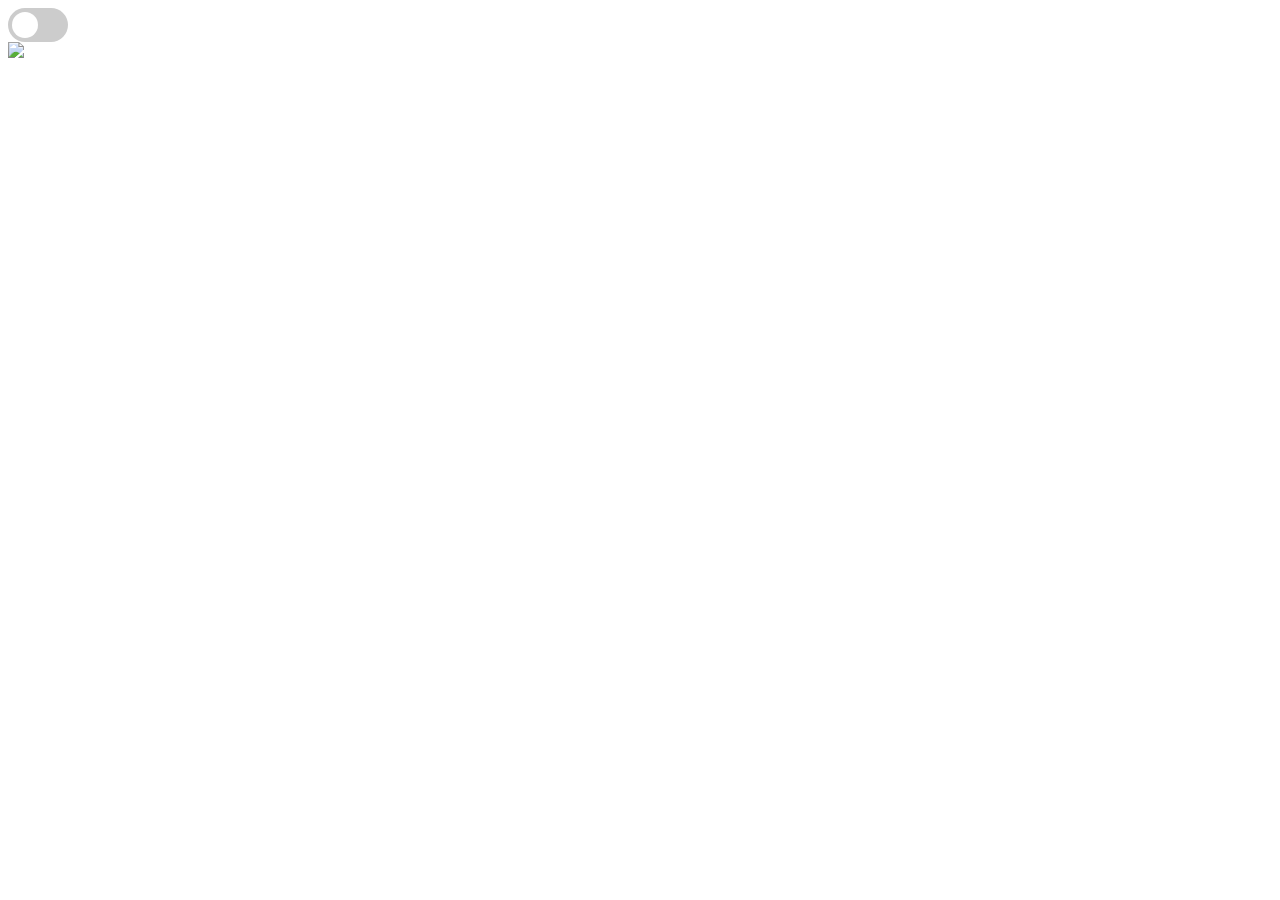
==== index.html @ da9982db "Add files via upload" ====
<!DOCTYPE HTML>
<html lang="en">
<head>
    <meta charset="UTF-8">
    <title>Chrome Extensions</title>
    <link rel="stylesheet" href="./style.css">
</head>
<body>
    <div id="main">
    	<label class="switch">
  			<input type="checkbox">
  			<span class="slider round"></span>
		</label>
    </div>
    <div id ="content">
      <img src="images/flag.png" class="flag">
    </div>
</body>
<script src="./TopButtonBar.js"></script>
---- style.css ----
.switch {
  position: relative;
  display: inline-block;
  width: 60px;
  height: 34px;
}

/* Hide default HTML checkbox */
.switch input {
  opacity: 0;
  width: 0;
  height: 0;
}

/* The slider */
.slider {
  position: absolute;
  cursor: pointer;
  top: 0;
  left: 0;
  right: 0;
  bottom: 0;
  background-color: #ccc;
  -webkit-transition: .4s;
  transition: .4s;
}

.slider:before {
  position: absolute;
  content: "";
  height: 26px;
  width: 26px;
  left: 4px;
  bottom: 4px;
  background-color: white;
  -webkit-transition: .4s;
  transition: .4s;
}

input:checked + .slider {
  background-color: #98ff98;
}

input:focus + .slider {
  box-shadow: 0 0 1px #2196F3;
}

input:checked + .slider:before {
  -webkit-transform: translateX(26px);
  -ms-transform: translateX(26px);
  transform: translateX(26px);
}

/* Rounded sliders */
.slider.round {
  border-radius: 34px;
}

.slider.round:before {
  border-radius: 50%;

/*the flag */
#content img {
  position: absolute;
  top: 0px;
  right: 26px;
}
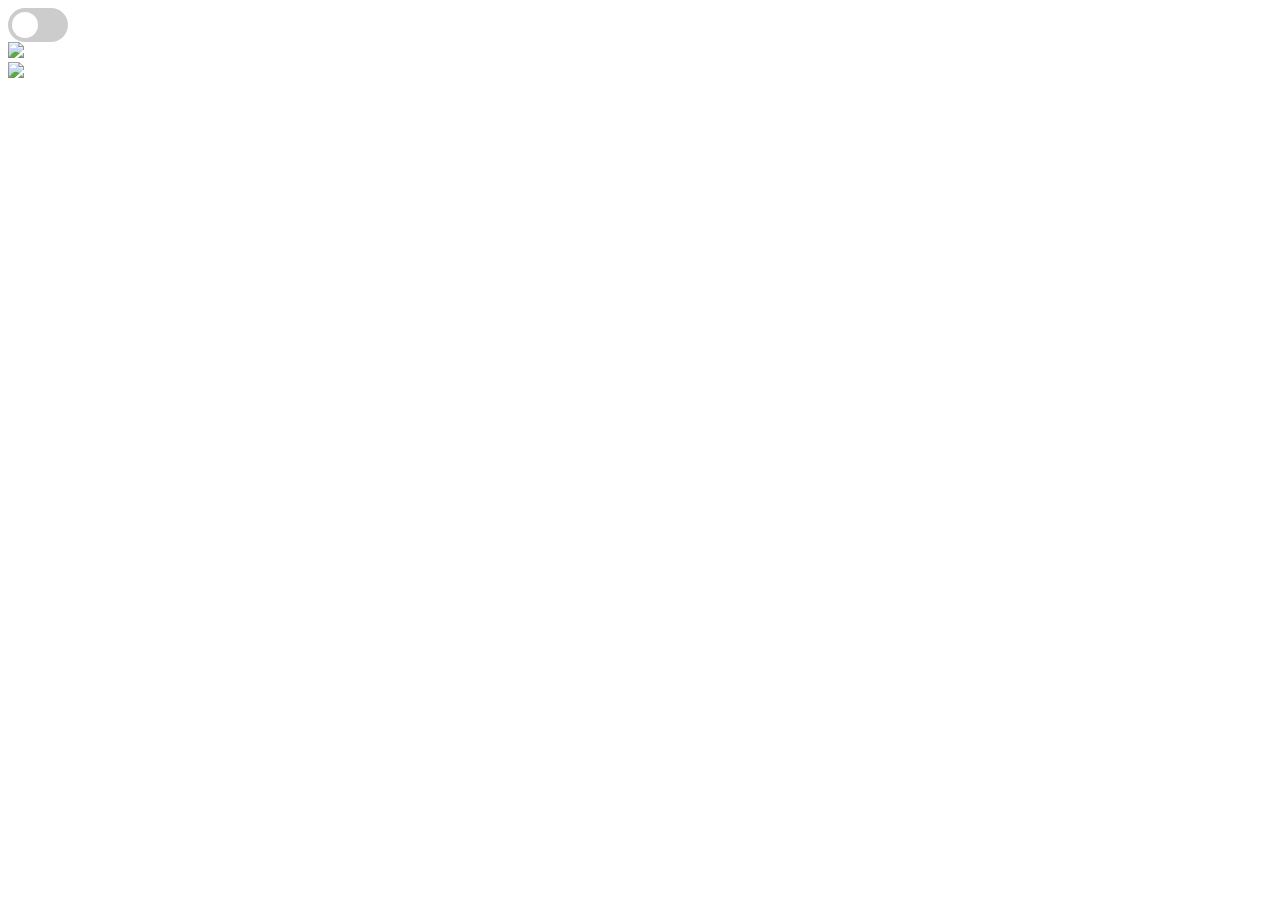
==== commit 61e211ff: "make the exit button clickable" ====
--- a/index.html
+++ b/index.html
@@ -15,6 +15,11 @@
     <div id ="content">
       <img src="images/flag.png" class="flag">
     </div>
+
+<!--    exit button-->
+    <div class="top">
+        <img src="img/exit.png" id="exit_button" onclick="exit()">
+    </div>
 </body>
 <script src="./TopButtonBar.js"></script>
 
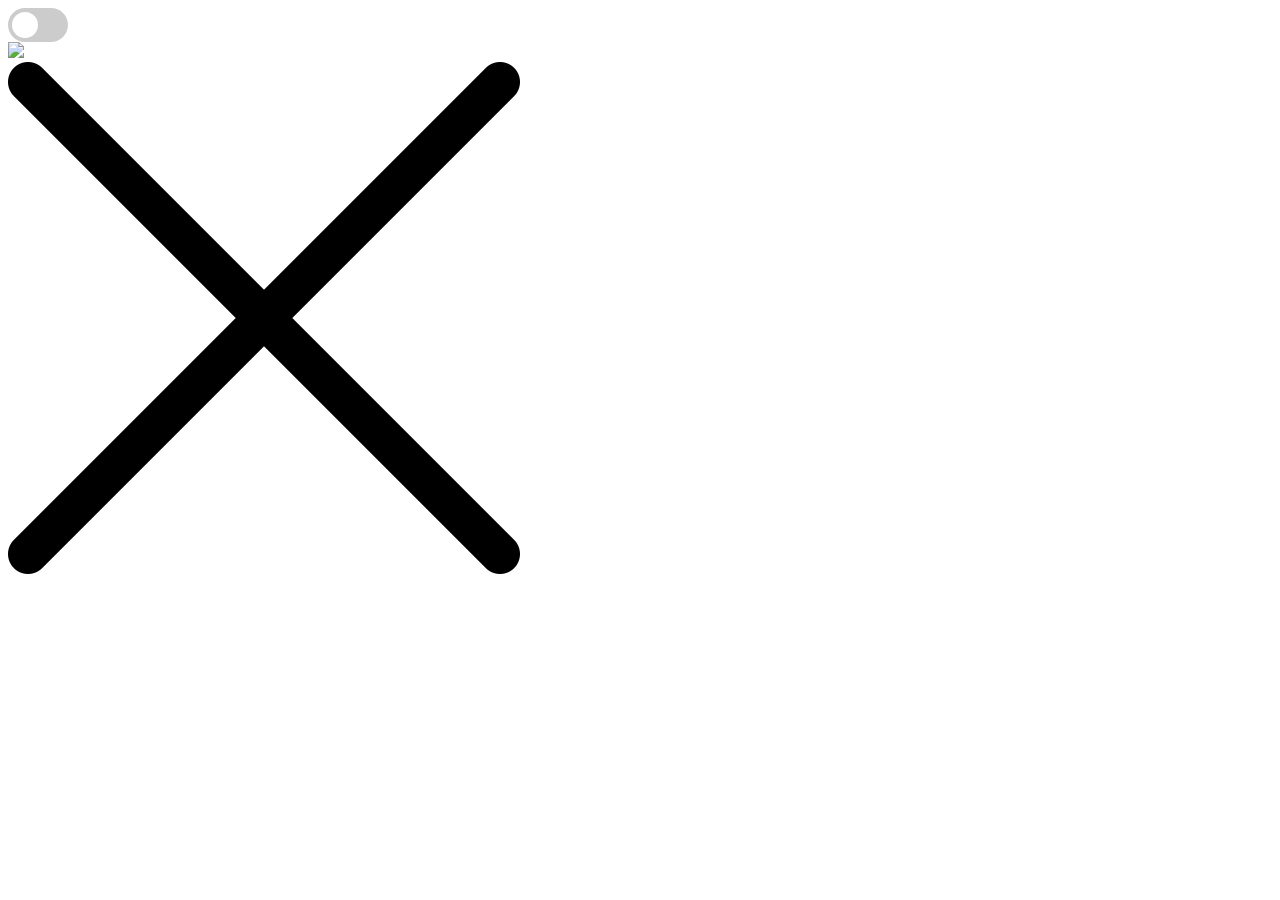
==== commit 0a8fb597: "change png name" ====
--- a/index.html
+++ b/index.html
@@ -13,12 +13,12 @@
 		</label>
     </div>
     <div id ="content">
-      <img src="images/flag.png" class="flag">
+      <img src="img/flag.png" class="flag">
     </div>
 
 <!--    exit button-->
     <div class="top">
-        <img src="img/exit.png" id="exit_button" onclick="exit()">
+        <img src="img/cancel.png" id="exit_button" onclick="exit()">
     </div>
 </body>
 <script src="./TopButtonBar.js"></script>
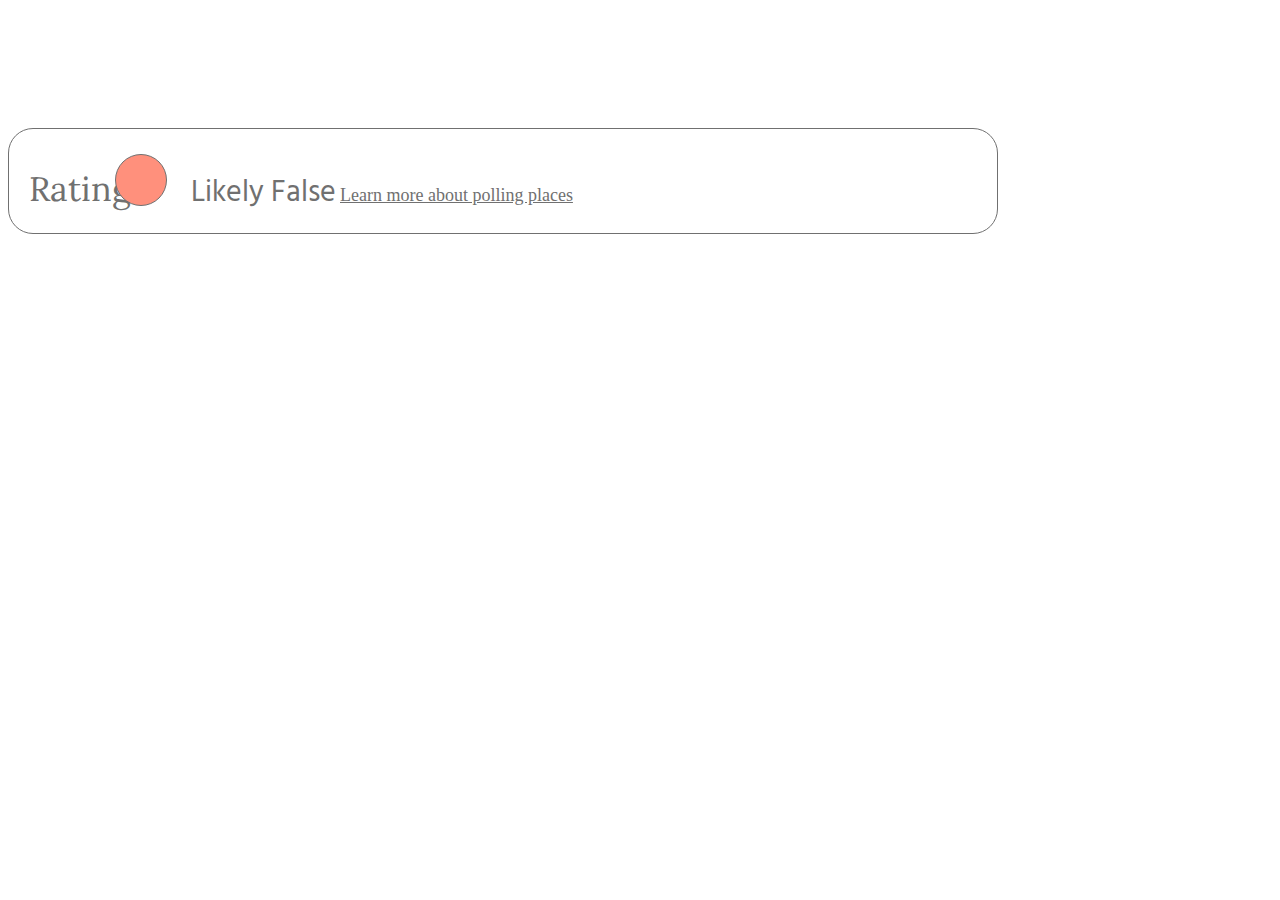
==== commit 76744b6b: "added some styling things - not final" ====
--- a/index.html
+++ b/index.html
@@ -4,22 +4,57 @@
     <meta charset="UTF-8">
     <title>Chrome Extensions</title>
     <link rel="stylesheet" href="./style.css">
+    <link href="https://fonts.googleapis.com/css2?family=Hind+Madurai&family=Lora&display=swap" rel="stylesheet">
 </head>
 <body>
-    <div id="main">
-    	<label class="switch">
-  			<input type="checkbox">
-  			<span class="slider round"></span>
-		</label>
+<div id="main">
+    <div id='firstCard'>
+     <svg height="100" width="100"> 
+        <p id='roundStatement'>
+        <span id='statementText1'>Rating</span>
+        <span id = 'statementCircle'></span>
+        <span id='statementText2'> Likely False</span>
+        <span id='statementText3'> <u>Learn more about polling places</u></span>
+        </p>
     </div>
-    <div id ="content">
-      <img src="img/flag.png" class="flag">
-    </div>
+<!--       Hailey can you 
+            -Add stroke to the circle
+            -give the designated fonts to the stylings of the statements
+            -Figure out the alignment of the items -->
+    <style>
+    #roundStatement {
+        border-radius: 25px;
+        border: 1px solid #707070;
+        padding: 20px; 
+        width: 75%;
+        height: 75%;  
+    }
+    #statementCircle {
+        height: 50px;
+        width: 50px;
+        background-color: #FF907C;
+        border-radius: 50%;
+        border: 1px solid #707070 ;
+        display: inline-block;
+        transform: translate(-20px,5px);
+    }
+    #statementText1 {
+        font-family: "Lora";
+        font-size: 34px;
+        color: #707070
+    }   
+    #statementText2 {
+      font-family: "Hind Madurai";
+      font-size: 30px;
+      color: #707070
+    
+    }  
+    #statementText3 {
+      font-family: "Montserrat";
+      font-size: 18px;
+      color: #707070
 
-<!--    exit button-->
-    <div class="top">
-        <img src="img/cancel.png" id="exit_button" onclick="exit()">
-    </div>
+    }  
+    </style>
 </body>
 <script src="./TopButtonBar.js"></script>
-
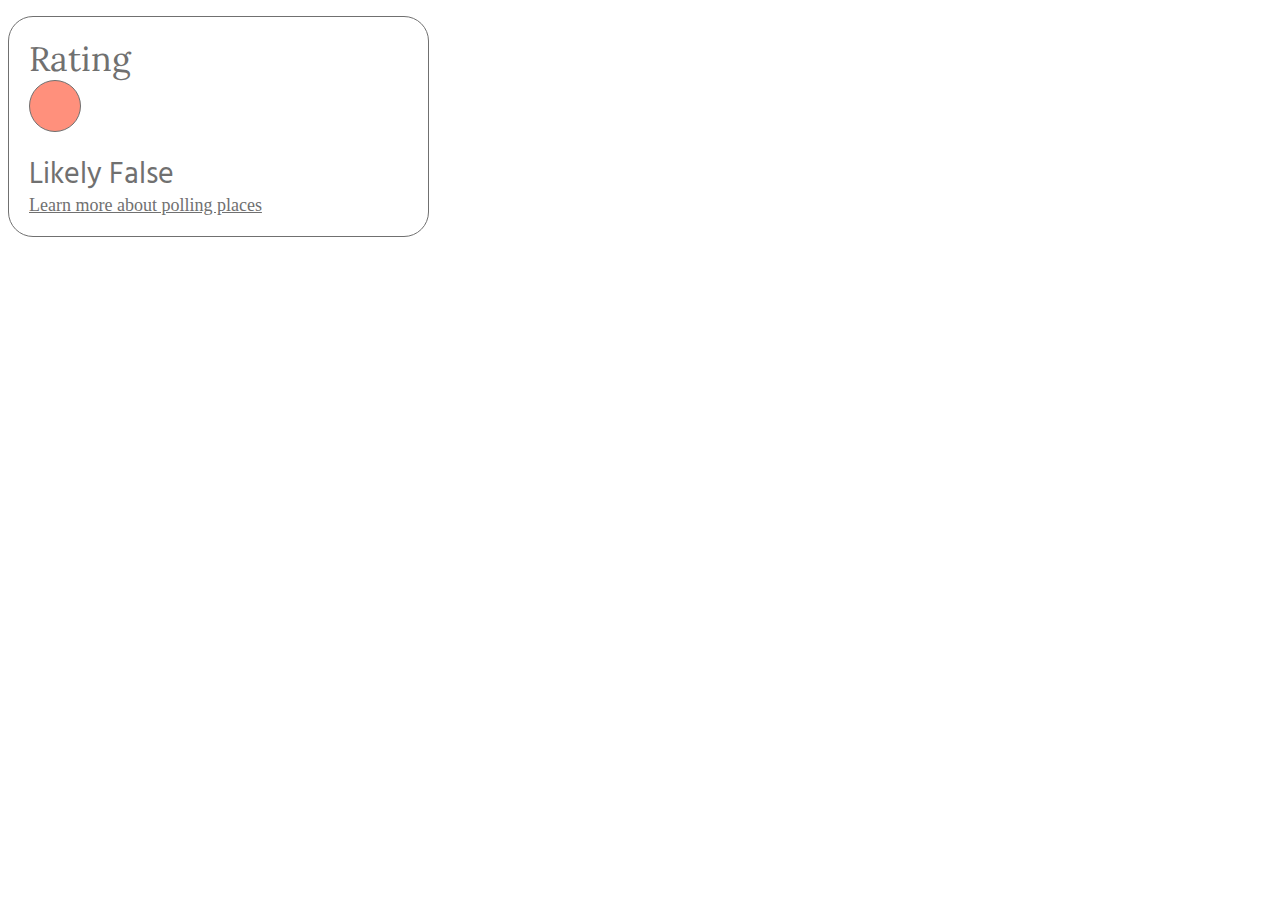
==== commit 04781c43: "need to fix alignment" ====
--- a/index.html
+++ b/index.html
@@ -9,11 +9,14 @@
 <body>
 <div id="main">
     <div id='firstCard'>
-     <svg height="100" width="100"> 
         <p id='roundStatement'>
-        <span id='statementText1'>Rating</span>
+        <span id= 'statementText1'>Rating</span>
+        <br>
         <span id = 'statementCircle'></span>
+        <br>
+        <br>
         <span id='statementText2'> Likely False</span>
+        <br>
         <span id='statementText3'> <u>Learn more about polling places</u></span>
         </p>
     </div>
@@ -26,8 +29,8 @@
         border-radius: 25px;
         border: 1px solid #707070;
         padding: 20px; 
-        width: 75%;
-        height: 75%;  
+        width: 30%;
+        height: 30%;
     }
     #statementCircle {
         height: 50px;
@@ -36,12 +39,11 @@
         border-radius: 50%;
         border: 1px solid #707070 ;
         display: inline-block;
-        transform: translate(-20px,5px);
     }
     #statementText1 {
         font-family: "Lora";
         font-size: 34px;
-        color: #707070
+        color: #707070;
     }   
     #statementText2 {
       font-family: "Hind Madurai";
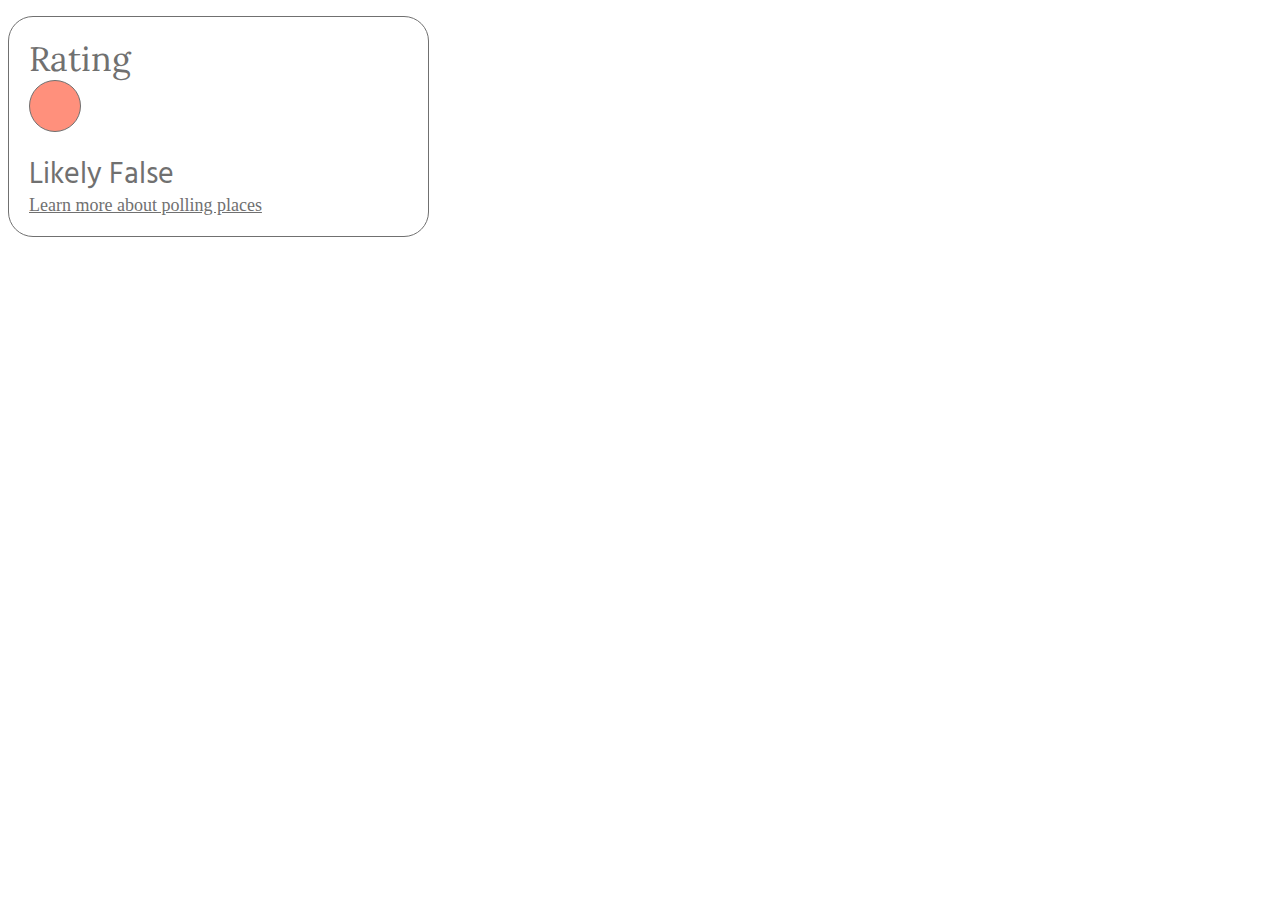
==== commit f8ddd1b7: "deleted to-do list" ====
--- a/index.html
+++ b/index.html
@@ -20,10 +20,6 @@
         <span id='statementText3'> <u>Learn more about polling places</u></span>
         </p>
     </div>
-<!--       Hailey can you 
-            -Add stroke to the circle
-            -give the designated fonts to the stylings of the statements
-            -Figure out the alignment of the items -->
     <style>
     #roundStatement {
         border-radius: 25px;
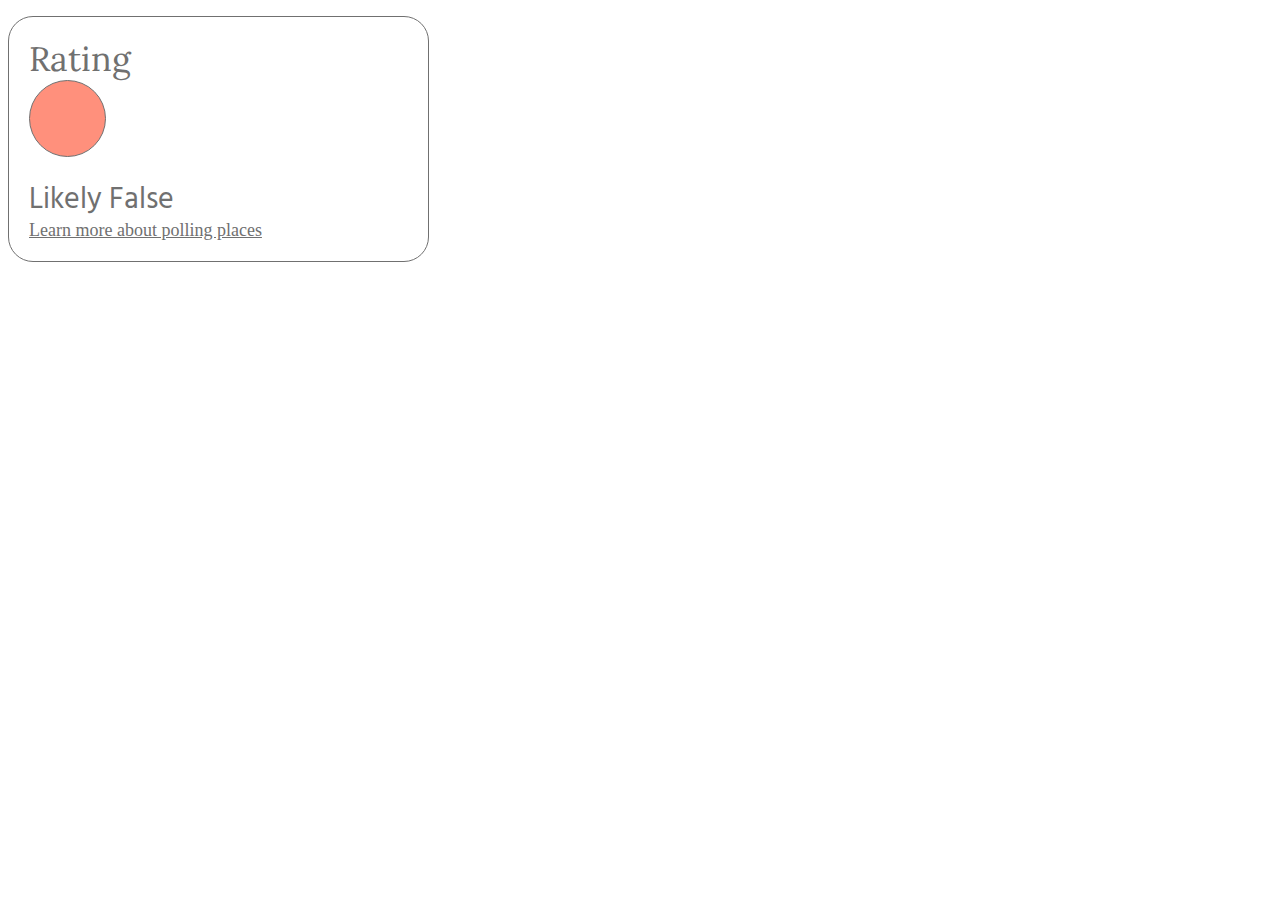
==== commit 25f2badd: "Integrated Statement Card" ====
--- a/index.html
+++ b/index.html
@@ -9,45 +9,45 @@
 <body>
 <div id="main">
     <div id='firstCard'>
-        <p id='roundStatement'>
-        <span id= 'statementText1'>Rating</span>
+        <p id='statement1Border'>
+        <span id= 'statement1Text1'>Rating</span>
         <br>
-        <span id = 'statementCircle'></span>
+        <span id = 'statement1Circle'></span>
         <br>
         <br>
-        <span id='statementText2'> Likely False</span>
+        <span id='statement1Text2'> Likely False</span>
         <br>
-        <span id='statementText3'> <u>Learn more about polling places</u></span>
+        <span id='statement1Text3'> <u>Learn more about polling places</u></span>
         </p>
     </div>
     <style>
-    #roundStatement {
+    #statement1Border {
         border-radius: 25px;
         border: 1px solid #707070;
         padding: 20px; 
         width: 30%;
         height: 30%;
     }
-    #statementCircle {
-        height: 50px;
-        width: 50px;
+    #statement1Circle {
+        height: 75px;
+        width: 75px;
         background-color: #FF907C;
         border-radius: 50%;
         border: 1px solid #707070 ;
         display: inline-block;
     }
-    #statementText1 {
+    #statement1Text1 {
         font-family: "Lora";
         font-size: 34px;
         color: #707070;
     }   
-    #statementText2 {
+    #statement1Text2 {
       font-family: "Hind Madurai";
       font-size: 30px;
       color: #707070
     
     }  
-    #statementText3 {
+    #statement1Text3 {
       font-family: "Montserrat";
       font-size: 18px;
       color: #707070
